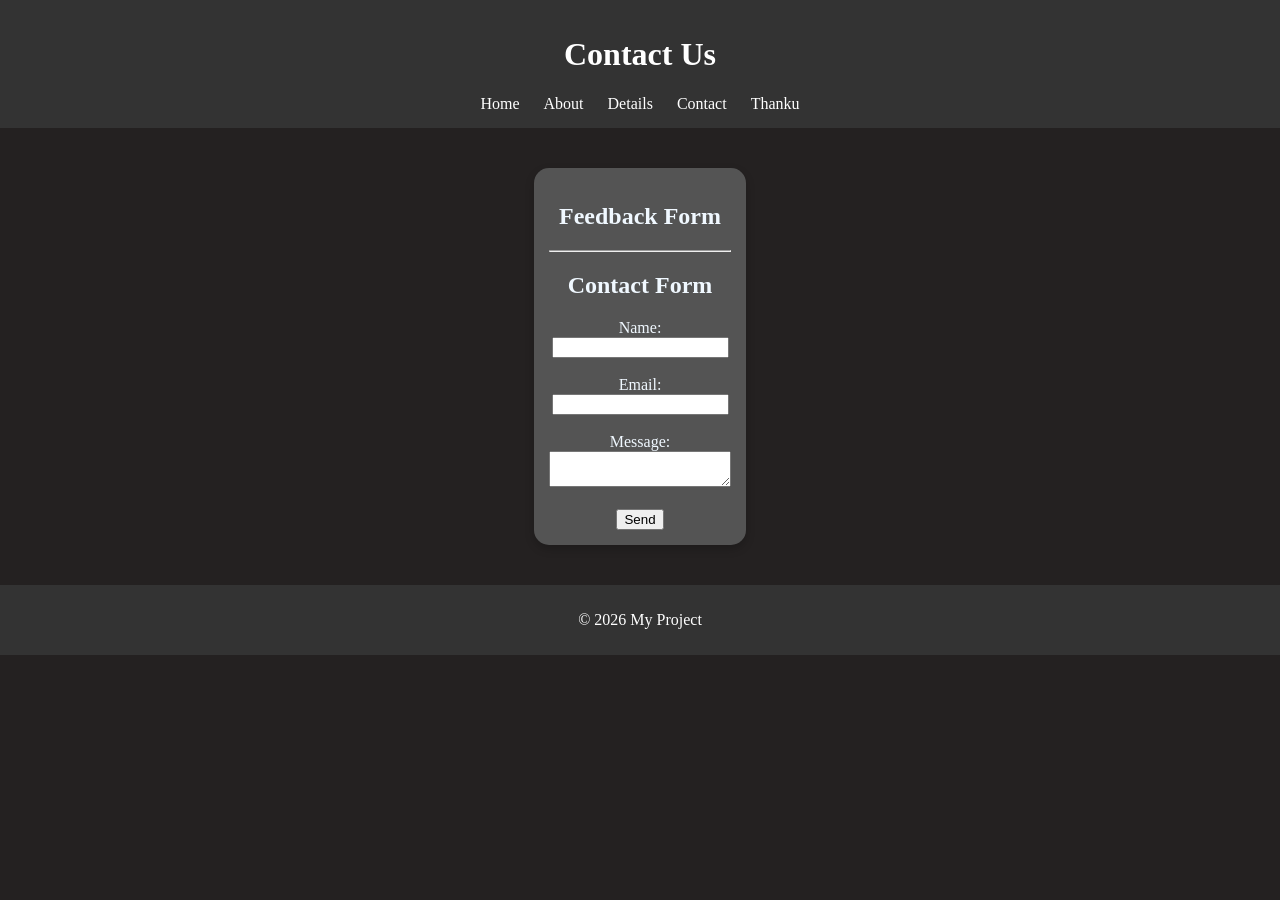
==== contact.html @ ea3ebfd6 "added pages" ====
<!DOCTYPE html>
<html lang="en">
<head>
    <title>Contact</title>
    <link rel="stylesheet" href="styles.css">
</head>
<body>

<header>
    <h1>Contact Us</h1>
    <nav>
        <a href="index.html">Home</a>
        <a href="about.html">About</a>
        <a href="details.html">Details</a>
         <a href="contact.html">Contact</a>
         <a href="thanku.html">Thanku</a>
    </nav>
</header>

<main>
    <div class="img-box">
    <h2>Feedback Form</h2>
    <hr
   <form action="https://formsubmit.co/your-astra2devnox@gmail.com" method="POST">

    <h2>Contact Form</h2>

    <label>Name:</label><br>
    <input type="text" name="name" required><br><br>

    <label>Email:</label><br>
    <input type="email" name="email" required><br><br>

    <label>Message:</label><br>
    <textarea name="message" required></textarea><br><br>
    <input type="hidden" name="_next" value="thanku.html">

    <button type="submit">Send</button>

</form>
    </div>
</main>

<footer>
    <p>© 2026 My Project</p>
</footer>

</body>
</html>
---- styles.css ----
body {
    font-family: cursive;
    margin: 0;
    padding: 0;
    color: aliceblue;
    background-color: #242121;
    text-align: center;
}

header {
    background-color: #333;
    color: white;
    padding: 15px;
    text-align: center;
}

nav a {
    color: white;
    margin: 10px;
    text-decoration: none;
}

nav a:hover {
    text-decoration: underline;
}

main {
    padding: 20px;
}

footer {
    background-color: #333;
    color: white;
    text-align: center;
    padding: 10px;
}
.img-box {
    background-color: #e0e0e0;   /* rectangle background */
    padding: 15px;               /* space around image */
    border-radius: 15px;         /* rounded corners */
    width: fit-content;
    box-align: center;
}

.img-box img {
    width: 400px;
    border-radius: 10px;         /* round image corners */
}
.img-box {
    background-color: rgb(84, 84, 84);
    padding: 15px;
    border-radius: 15px;
    width: fit-content;
    box-shadow: 0 4px 10px rgba(0,0,0,0.2);
    box-align: center;
}
.img-box {
    margin: 20px auto;
    text-align: center;
}
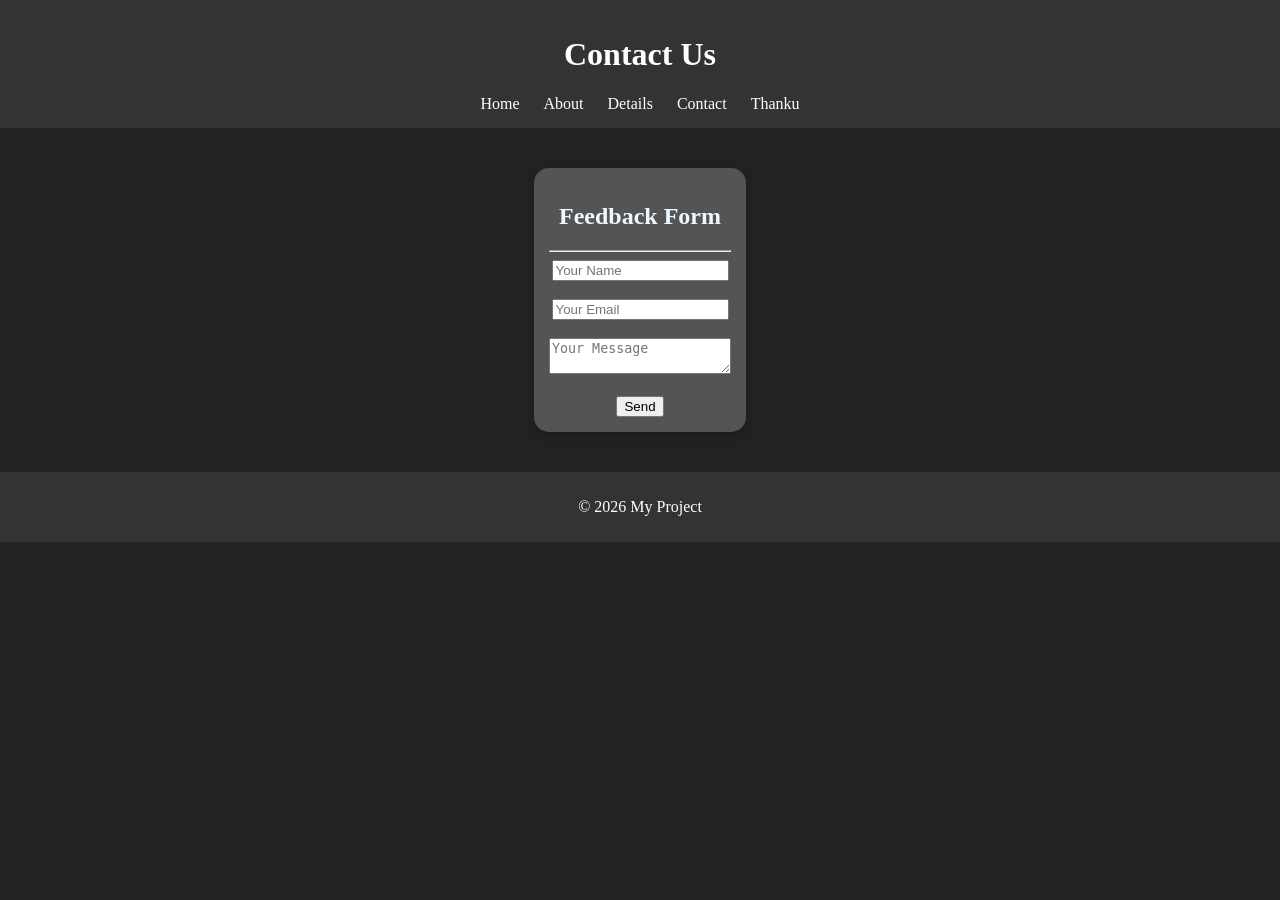
==== commit ba971c92: "update" ====
--- a/contact.html
+++ b/contact.html
@@ -21,19 +21,19 @@
     <div class="img-box">
     <h2>Feedback Form</h2>
     <hr
-   <form action="https://formsubmit.co/your-astra2devnox@gmail.com" method="POST">
+  <form action="https://formsubmit.co/YOUR-astra2devnoxL@gmail.com" method="POST">
 
-    <h2>Contact Form</h2>
+    <input type="text" name="name" placeholder="Your Name" required><br><br>
 
-    <label>Name:</label><br>
-    <input type="text" name="name" required><br><br>
+    <input type="email" name="email" placeholder="Your Email" required><br><br>
 
-    <label>Email:</label><br>
-    <input type="email" name="email" required><br><br>
+    <textarea name="message" placeholder="Your Message" required></textarea><br><br>
 
-    <label>Message:</label><br>
-    <textarea name="message" required></textarea><br><br>
-    <input type="hidden" name="_next" value="thanku.html">
+    <!-- Redirect after submit -->
+    <input type="hidden" name="_next" value="https://github.com/astranox-devops/Project_informatics/blob/main/thanku.html">
+
+    <!-- Disable captcha -->
+    <input type="hidden" name="_captcha" value="false">
 
     <button type="submit">Send</button>
 
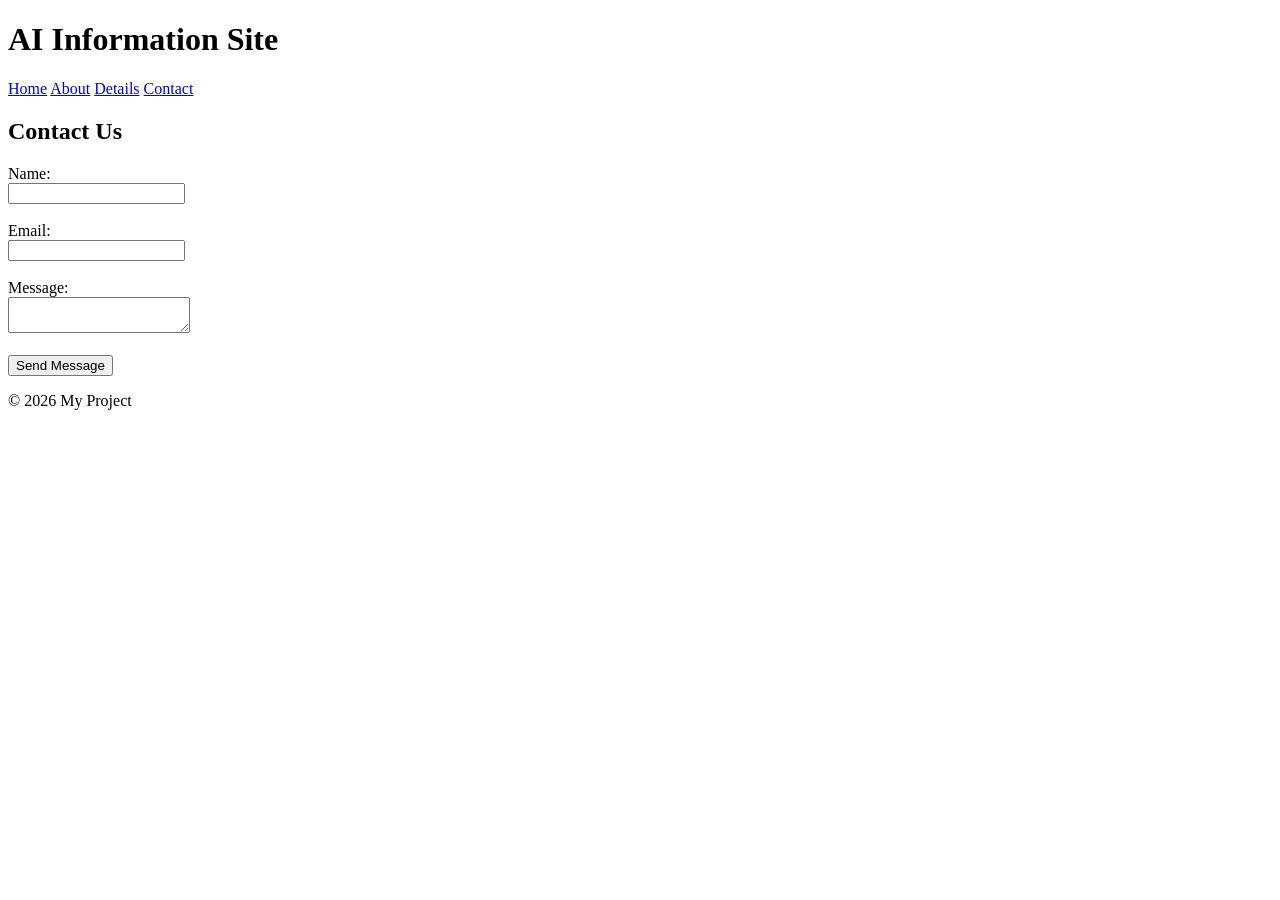
==== commit 9cc016b9: "update" ====
--- a/contact.html
+++ b/contact.html
@@ -2,45 +2,58 @@
 <html lang="en">
 <head>
     <title>Contact</title>
-    <link rel="stylesheet" href="styles.css">
+    <link rel="stylesheet" href="style.css">
 </head>
 <body>
 
+<!-- HEADER + NAVBAR -->
 <header>
-    <h1>Contact Us</h1>
+    <h1>AI Information Site</h1>
     <nav>
         <a href="index.html">Home</a>
         <a href="about.html">About</a>
         <a href="details.html">Details</a>
-         <a href="contact.html">Contact</a>
-         <a href="thanku.html">Thanku</a>
+        <a href="contact.html">Contact</a>
     </nav>
 </header>
 
+<!-- MAIN CONTENT -->
 <main>
-    <div class="img-box">
-    <h2>Feedback Form</h2>
-    <hr
-  <form action="https://formsubmit.co/YOUR-astra2devnoxL@gmail.com" method="POST">
 
-    <input type="text" name="name" placeholder="Your Name" required><br><br>
+<div class="form-box">
+    <form action="https://formsubmit.co/astr2devnox@gmail.com" method="POST">
 
-    <input type="email" name="email" placeholder="Your Email" required><br><br>
+        <h2>Contact Us</h2>
 
-    <textarea name="message" placeholder="Your Message" required></textarea><br><br>
+        <!-- Name -->
+        <label>Name:</label><br>
+        <input type="text" name="name" required><br><br>
 
-    <!-- Redirect after submit -->
-    <input type="hidden" name="_next" value="https://github.com/astranox-devops/Project_informatics/blob/main/thanku.html">
+        <!-- Email -->
+        <label>Email:</label><br>
+        <input type="email" name="email" required><br><br>
 
-    <!-- Disable captcha -->
-    <input type="hidden" name="_captcha" value="false">
+        <!-- Message -->
+        <label>Message:</label><br>
+        <textarea name="message" required></textarea><br><br>
 
-    <button type="submit">Send</button>
+        <!-- Redirect to your page -->
+        <input type="hidden" name="_next" value="https://astranox-devops.github.io/Project_informatics/thanku.html">
 
-</form>
-    </div>
+        <!-- Disable captcha -->
+        <input type="hidden" name="_captcha" value="false">
+
+        <!-- Anti-spam -->
+        <input type="text" name="_honey" style="display:none">
+
+        <button type="submit">Send Message</button>
+
+    </form>
+</div>
+
 </main>
 
+<!-- FOOTER -->
 <footer>
     <p>© 2026 My Project</p>
 </footer>
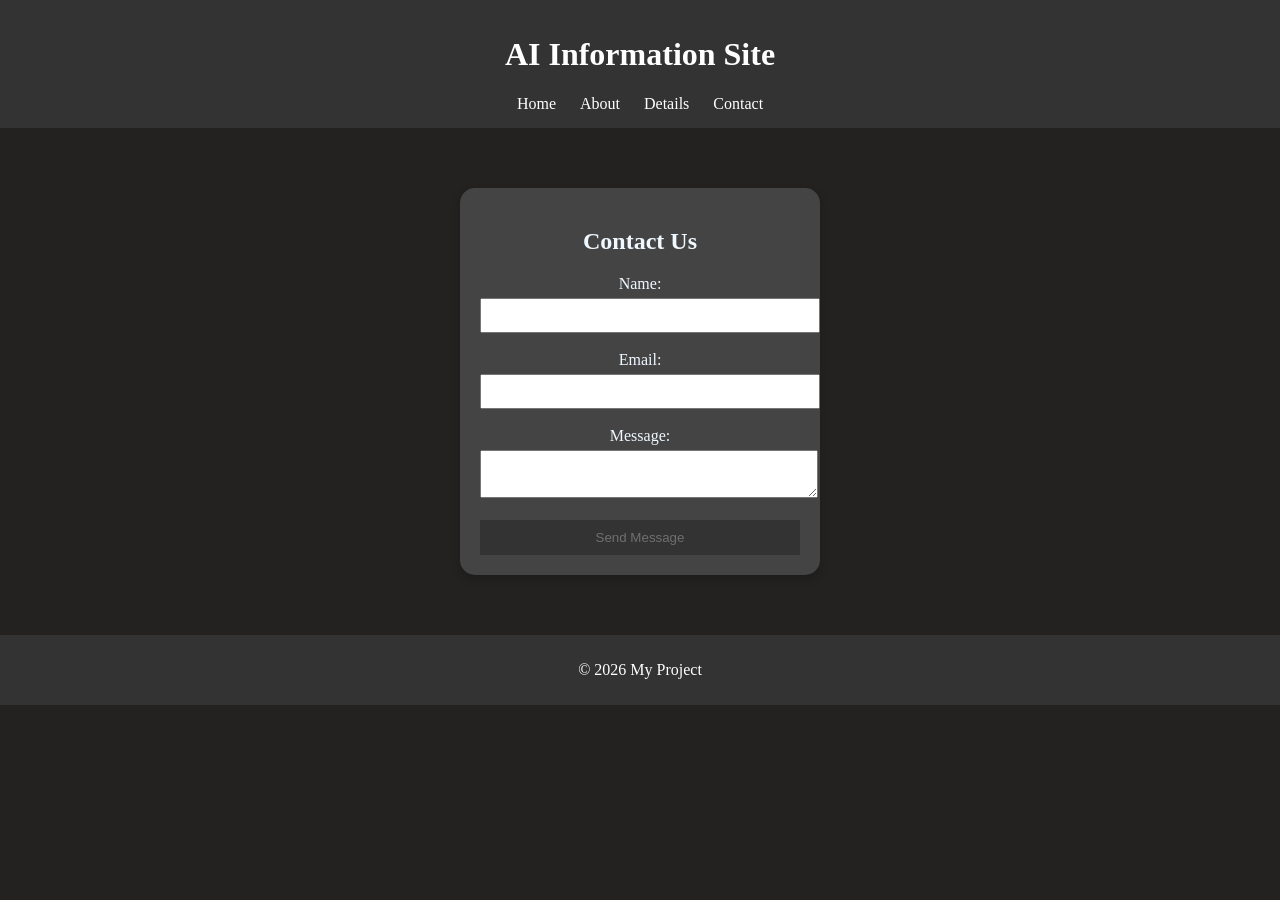
==== commit dee62551: "update" ====
--- a/contact.html
+++ b/contact.html
@@ -2,7 +2,7 @@
 <html lang="en">
 <head>
     <title>Contact</title>
-    <link rel="stylesheet" href="style.css">
+    <link rel="stylesheet" href="styles.css">
 </head>
 <body>
 
--- a/styles.css
+++ b/styles.css
@@ -0,0 +1,88 @@
+body {
+    font-family: cursive;
+    margin: 0;
+    padding: 0;
+    color: aliceblue;
+    background-color: #242121;
+    text-align: center;
+}
+
+header {
+    background-color: #333;
+    color: white;
+    padding: 15px;
+    text-align: center;
+}
+
+nav a {
+    color: white;
+    margin: 10px;
+    text-decoration: none;
+}
+
+nav a:hover {
+    text-decoration: underline;
+}
+
+main {
+    padding: 20px;
+}
+
+footer {
+    background-color: #333;
+    color: white;
+    text-align: center;
+    padding: 10px;
+}
+.img-box {
+    background-color: #e0e0e0;   /* rectangle background */
+    padding: 15px;               /* space around image */
+    border-radius: 15px;         /* rounded corners */
+    width: fit-content;
+    box-align: center;
+}
+
+.img-box img {
+    width: 400px;
+    border-radius: 10px;         /* round image corners */
+}
+.img-box {
+    background-color: rgb(84, 84, 84);
+    padding: 15px;
+    border-radius: 15px;
+    width: fit-content;
+    box-shadow: 0 4px 10px rgba(0,0,0,0.2);
+    box-align: center;
+}
+.img-box {
+    margin: 20px auto;
+    text-align: center;
+}
+.form-box {
+    background: rgb(68, 68, 68);
+    padding: 20px;
+    border-radius: 15px;
+    width: 320px;
+    margin: 40px auto;
+    box-shadow: 0 4px 10px rgba(0,0,0,0.2);
+    text-align: center;
+}
+
+input, textarea {
+    width: 100%;
+    padding: 8px;
+    margin-top: 5px;
+}
+
+button {
+    background: #333;
+    color: rgb(112, 111, 111);
+    padding: 10px;
+    border: none;
+    cursor: pointer;
+    width: 100%;
+}
+
+button:hover {
+    background: #555;
+}
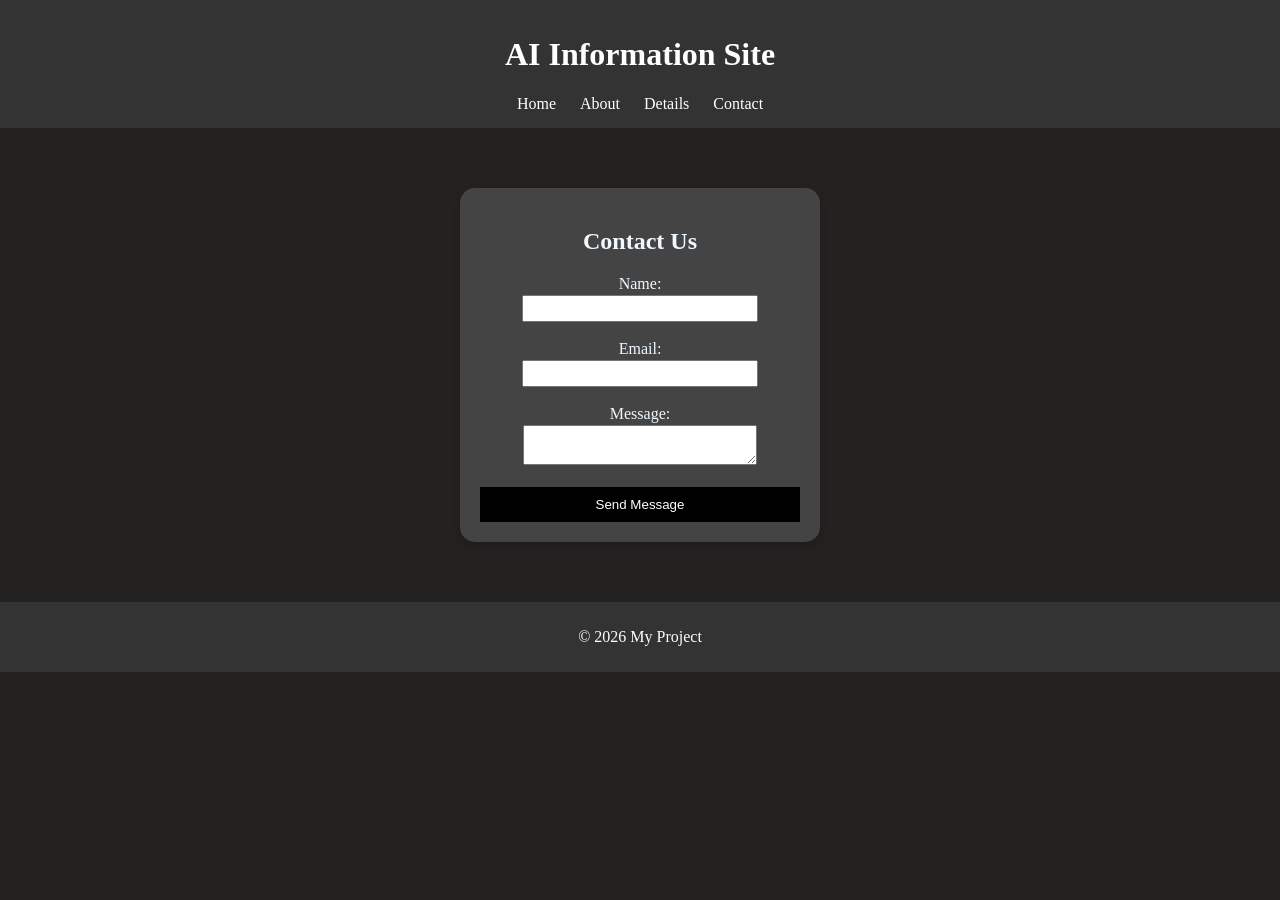
==== commit 61c0159f: "added and updated pages" ====
--- a/contact.html
+++ b/contact.html
@@ -21,24 +21,24 @@
 <main>
 
 <div class="form-box">
-    <form action="https://formsubmit.co/astr2devnox@gmail.com" method="POST">
+    <form action="https://formsubmit.co/912935dc18b3eb01aaf13e00e9de4f5b" method="POST">
 
         <h2>Contact Us</h2>
 
         <!-- Name -->
         <label>Name:</label><br>
-        <input type="text" name="name" required><br><br>
+        <input type="text" name="name" required ><br><br>
 
         <!-- Email -->
         <label>Email:</label><br>
-        <input type="email" name="email" required><br><br>
+        <input type="email" name="email" required ><br><br>
 
         <!-- Message -->
         <label>Message:</label><br>
-        <textarea name="message" required></textarea><br><br>
+        <textarea name="message" required ></textarea><br><br>
 
         <!-- Redirect to your page -->
-        <input type="hidden" name="_next" value="https://astranox-devops.github.io/Project_informatics/thanku.html">
+        
 
         <!-- Disable captcha -->
         <input type="hidden" name="_captcha" value="false">
--- a/styles.css
+++ b/styles.css
@@ -69,14 +69,14 @@
 }
 
 input, textarea {
-    width: 100%;
-    padding: 8px;
-    margin-top: 5px;
+    width: 70%;
+    padding: 4px;
+    margin-top: 2px;
 }
 
 button {
-    background: #333;
-    color: rgb(112, 111, 111);
+    background: #000000;
+    color: rgb(255, 255, 255);
     padding: 10px;
     border: none;
     cursor: pointer;
@@ -84,5 +84,5 @@
 }
 
 button:hover {
-    background: #555;
+    background: #595858;
 }
